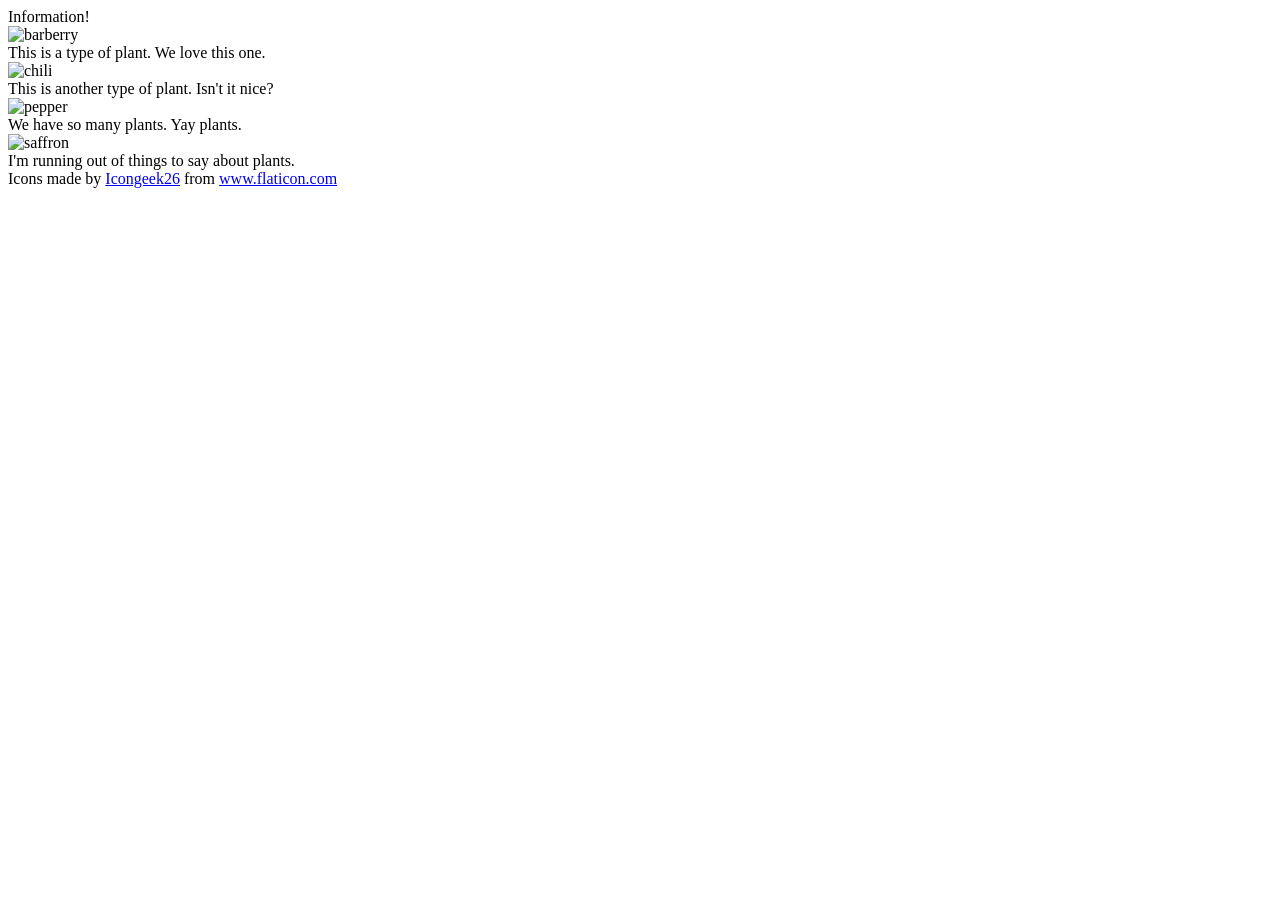
==== foundations/flex/04-flex-information/index.html @ 36c1918a "added two conainers to html. one for title and one for other stuff" ====
<!DOCTYPE html>
<html lang="en">
  <head>
    <meta charset="UTF-8">
    <meta http-equiv="X-UA-Compatible" content="IE=edge">
    <meta name="viewport" content="width=device-width, initial-scale=1.0">
    <title>Information</title>
    <link rel="stylesheet" href="style.css">
  </head>
  <body>
    <div class="header">
      <div class="title">Information!</div>
    </div>

    <div class="stuff">
      <img src="./images/barberry.png" alt="barberry">
      <div class="text">This is a type of plant. We love this one.</div>

      <img src="./images/chilli.png" alt="chili">
      <div class="text">This is another type of plant. Isn't it nice?</div>

      <img src="./images/pepper.png" alt="pepper">
      <div class="text">We have so many plants. Yay plants.</div>

      <img src="./images/saffron.png" alt="saffron">
      <div class="text">I'm running out of things to say about plants.</div>
    </div>

    <!-- disregard this section, it's here to give attribution to the creator of these icons -->
    <div class="footer">
      <div>Icons made by <a href="https://www.flaticon.com/authors/icongeek26" title="Icongeek26">Icongeek26</a> from <a href="https://www.flaticon.com/" title="Flaticon">www.flaticon.com</a></div>
    </div>
  </body>
</html>
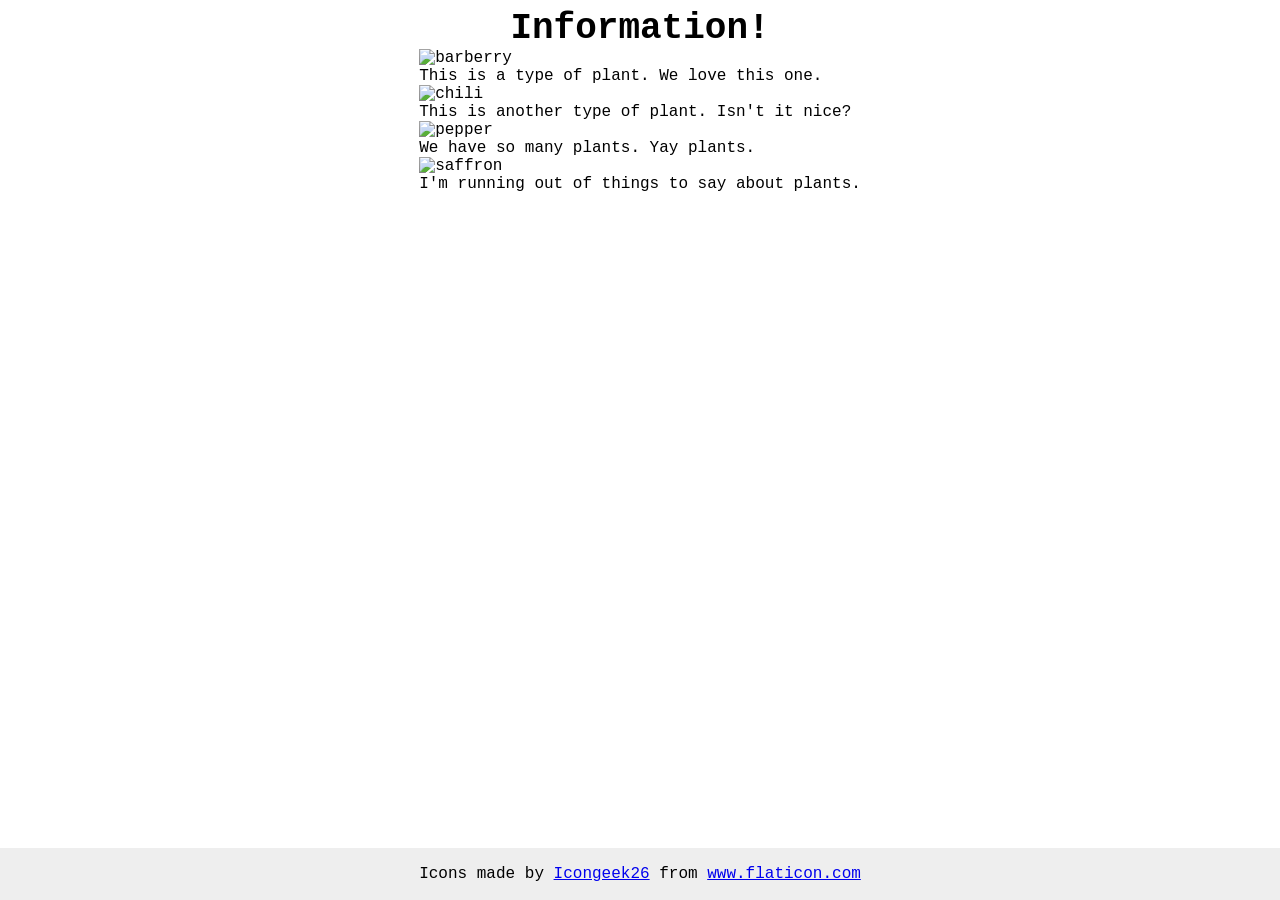
==== commit 0865e25a: "added div to to each image and corresponding text" ====
--- a/foundations/flex/04-flex-information/index.html
+++ b/foundations/flex/04-flex-information/index.html
@@ -13,17 +13,26 @@
     </div>
 
     <div class="stuff">
-      <img src="./images/barberry.png" alt="barberry">
-      <div class="text">This is a type of plant. We love this one.</div>
+      
+      <div class="blackberry-stuff">
+        <img src="./images/barberry.png" alt="barberry">
+        <div class="text">This is a type of plant. We love this one.</div>
+      </div>
+      
+      <div class="chili-stuff">
+        <img src="./images/chilli.png" alt="chili">
+        <div class="text">This is another type of plant. Isn't it nice?</div>
+      </div>
 
-      <img src="./images/chilli.png" alt="chili">
-      <div class="text">This is another type of plant. Isn't it nice?</div>
+      <div class="pepper-stuff">
+        <img src="./images/pepper.png" alt="pepper">
+        <div class="text">We have so many plants. Yay plants.</div>
+      </div>
 
-      <img src="./images/pepper.png" alt="pepper">
-      <div class="text">We have so many plants. Yay plants.</div>
-
-      <img src="./images/saffron.png" alt="saffron">
-      <div class="text">I'm running out of things to say about plants.</div>
+      <div class="saffron-stuff">
+        <img src="./images/saffron.png" alt="saffron">
+        <div class="text">I'm running out of things to say about plants.</div>
+      </div>  
     </div>
 
     <!-- disregard this section, it's here to give attribution to the creator of these icons -->
--- a/foundations/flex/04-flex-information/style.css
+++ b/foundations/flex/04-flex-information/style.css
@@ -0,0 +1,34 @@
+body {
+  font-family: 'Courier New', Courier, monospace;
+}
+
+img {
+  width: 100px;
+  height: 100px;
+}
+
+.title {
+  font-size: 36px;
+  font-weight: 900;
+}
+
+/* do not edit this footer */
+.footer {
+  position: fixed;
+  bottom: 0;
+  left: 0;
+  right: 0;
+  height: 52px;
+  display: flex;
+  align-items: center;
+  justify-content: center;
+  background: #eee;
+}
+
+/* Code I added */
+
+body {
+  display: flex;
+  flex-direction: column;
+  align-items: center;
+}
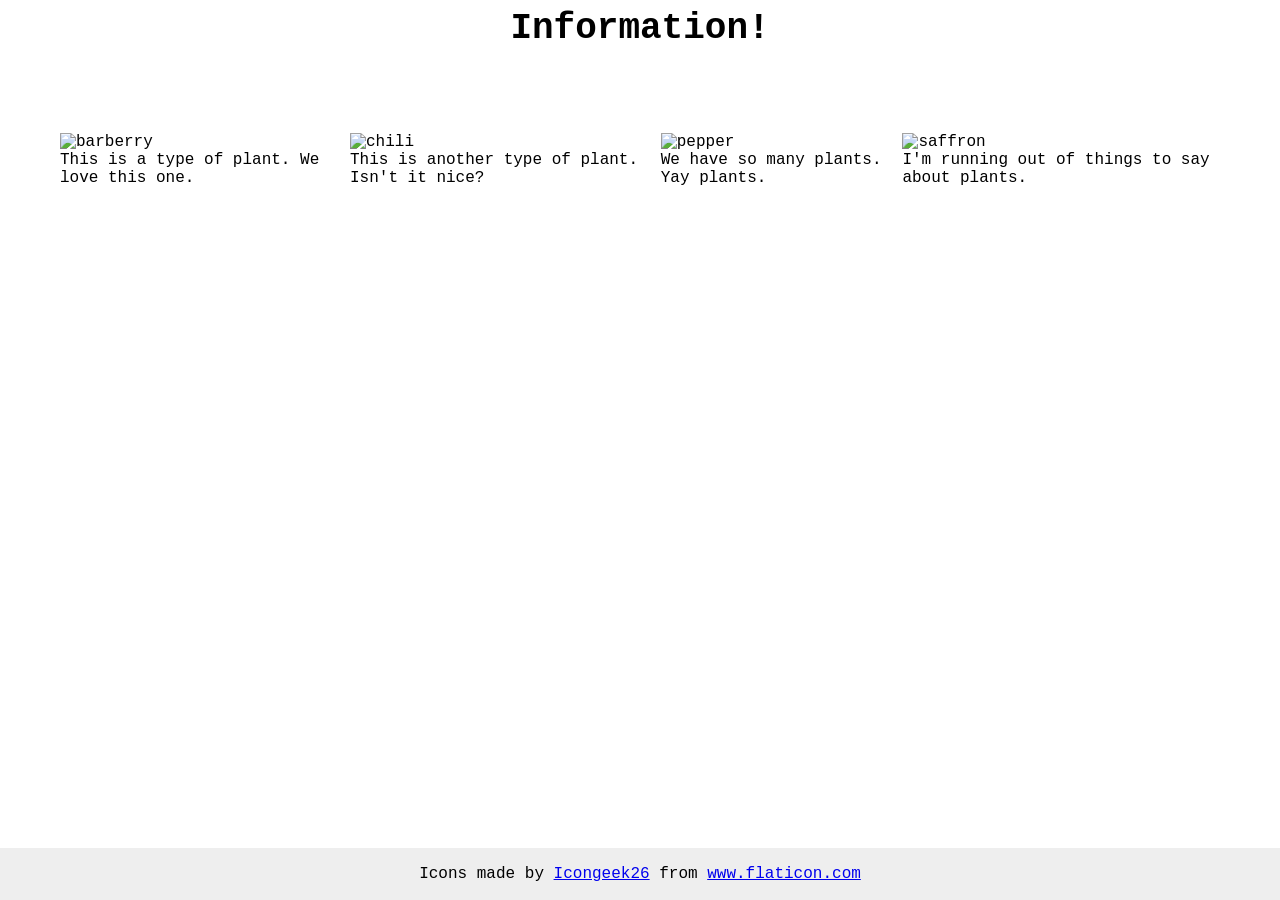
==== commit d1bbff82: "replaced container name to info" ====
--- a/foundations/flex/04-flex-information/index.html
+++ b/foundations/flex/04-flex-information/index.html
@@ -14,22 +14,22 @@
 
     <div class="stuff">
       
-      <div class="blackberry-stuff">
+      <div class="info">
         <img src="./images/barberry.png" alt="barberry">
         <div class="text">This is a type of plant. We love this one.</div>
       </div>
       
-      <div class="chili-stuff">
+      <div class="info">
         <img src="./images/chilli.png" alt="chili">
         <div class="text">This is another type of plant. Isn't it nice?</div>
       </div>
 
-      <div class="pepper-stuff">
+      <div class="info">
         <img src="./images/pepper.png" alt="pepper">
         <div class="text">We have so many plants. Yay plants.</div>
       </div>
 
-      <div class="saffron-stuff">
+      <div class="info">
         <img src="./images/saffron.png" alt="saffron">
         <div class="text">I'm running out of things to say about plants.</div>
       </div>  
--- a/foundations/flex/04-flex-information/style.css
+++ b/foundations/flex/04-flex-information/style.css
@@ -31,4 +31,14 @@
   display: flex;
   flex-direction: column;
   align-items: center;
+}
+
+.stuff {
+  display: flex;
+  padding: 52px;
+  justify-content: center;
+}
+
+.title {
+  margin-bottom: 32px;
 }
